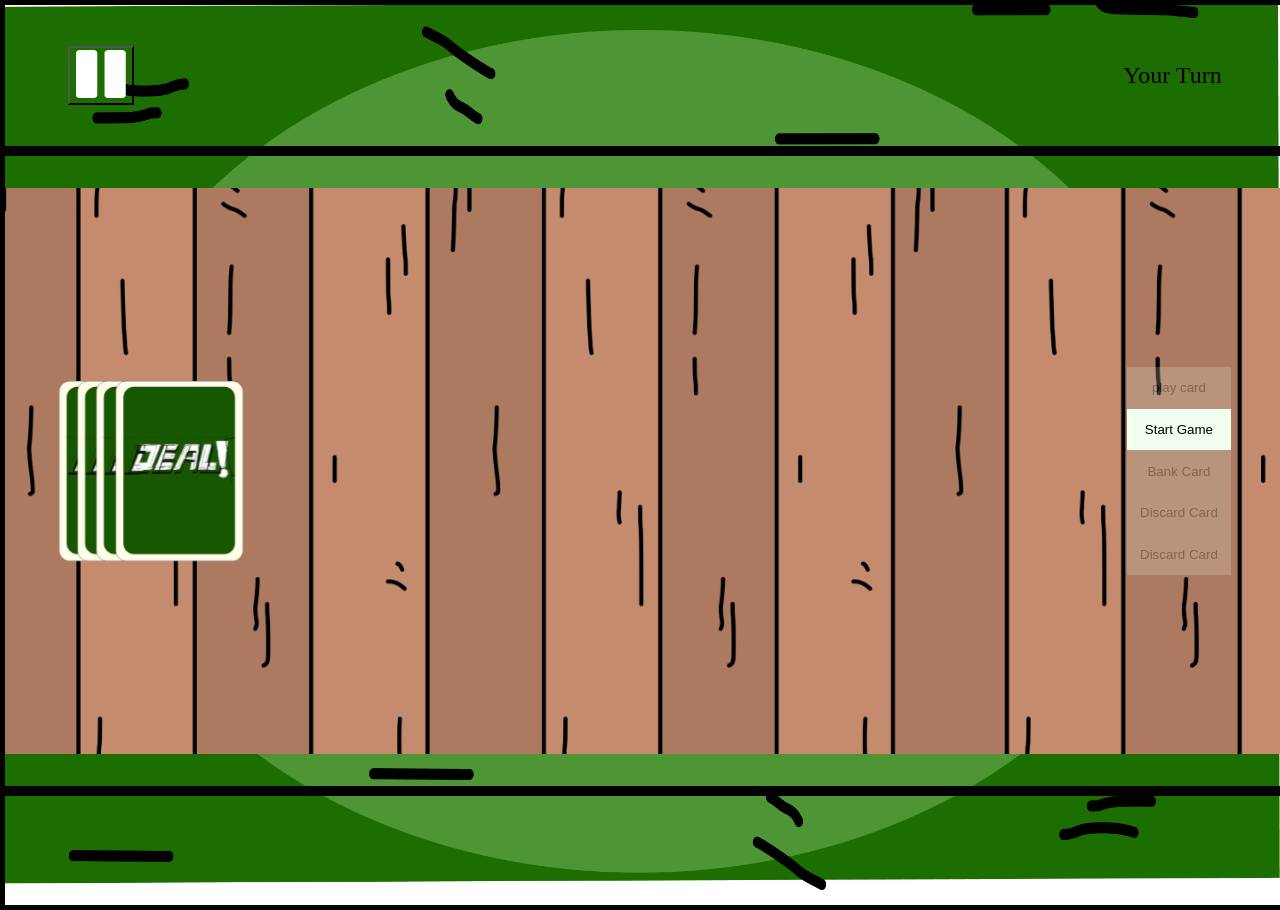
==== index.html @ 0b5c0829 "win, lose screen added, function added" ====
<!DOCTYPE html>
<html lang="en">
<head>
    <meta charset="UTF-8">
    <meta name="viewport" content="width=device-width, initial-scale=1.0">
    <title>Document</title>
    <link rel="stylesheet" href="styles/style.css">
    <link rel="stylesheet" href="styles/animations.css">
    <link rel="stylesheet" href="styles/card.css">
</head>
<body>

<header>

<button id="pause">
   <svg width="50" height="50" viewBox="0 0 165 159" fill="none" xmlns="http://www.w3.org/2000/svg">
<path fill-rule="evenodd" clip-rule="evenodd" d="M0.0474176 9.97415C0.0493301 4.48329 5.2744 0.0433863 11.7332 0.0414877L58.4626 0.0277511C64.9214 0.0258524 70.1434 4.46268 70.1415 9.95354L70.0931 148.963C70.0912 154.454 64.8661 158.893 58.4073 158.895L11.6779 158.909C10.1381 158.906 8.61443 158.646 7.19396 158.145C5.77349 157.644 4.48407 156.912 3.39943 155.99C2.31479 155.069 1.45619 153.975 0.872725 152.773C0.289256 151.571 -0.00764297 150.283 -0.000999512 148.983L0.0474176 9.97415ZM94.165 9.94648C94.1669 4.45562 99.392 0.0157194 105.851 0.0138208L152.58 8.41673e-05C159.039 -0.00181447 164.261 4.43501 164.259 9.92587L164.211 148.935C164.209 154.426 158.984 158.866 152.525 158.868L105.795 158.881C104.256 158.878 102.732 158.618 101.312 158.118C99.8911 157.617 98.6017 156.885 97.517 155.963C96.4324 155.041 95.5738 153.948 94.9903 152.745C94.4068 151.543 94.1099 150.255 94.1166 148.956L94.165 9.94648Z" fill="white"/>
</svg>

</button>

<article>
      <h1>Your Turn</h1>
   <p id="bank"></p>
</article>


</header>

<main>
 
   <!-- Deck of Cards -->
 <div id="deck">

 </div>
 
<!-- Action Cards -->
<section id="discard" style="width: 20%; height: 40%;">

</section>
<!-- <section class="bank"></section> -->

<section id="players_properties">
  <div class="properties" id="Computer">
           <!-- <div class="set"></div>  -->
  </div>
  
  <div class="properties" id="You"> 
       <!-- <div class="set"></div> -->
  </div>


</section>

<section id="ComputerHand" style="width: 70%; height: 15em;"></section>
<section id="hand"></section>

<div id="controls">  
  <button id="endturn_btn" class="disabled">end Turn</button>

  <button id="playcard_btn" class="disabled">play card</button>
  <button id="startgame_btn">Start Game</button>
  <button id="bankcard_btn" class="disabled">Bank Card</button>
  <button id="discard_btn" class="disabled">Discard Card</button>
  <button id="discard_btn" class="disabled">Discard Card</button>
  
</div>


</main>

                                    <!-- Displays and Popups -->

 <section class="overlay">
    <img class="screen" src="assets/screens/win.png" alt="">
 </section>

<!--------------------------------------- Templates ---------------------------->


<template id="cardtemplate" >

    <div class="deckcard card">
         <div class="deckcard-inner">
            <img src="assets/backcard.png" alt="card" class="backcard deckcard-back">
            <div style="position: relative;" class="frontcard deckcard-front">
              <p class="value top">3</p>
              <p class="value bottom">3</p>

              <div class="header">

                <div class="header-main">
                  <h3 class="name">Ventor Avenue</h3>

                </div>
              </div>

              <div class="sets">

              </div>
              
                  <!-- <img class="sets" src="./assets/card/sets.svg" alt="sets"> -->
                  <div class="rent flex-column">
                      <p class="value">1m</p>
                      <p class="value">3m</p>
                      <p class="value">5m</p>
                  </div>
            </div>
        </div>
    </div>

</template>


<script type="module" src="script/script.js"></script>
</body>
</html>
---- styles/style.css ----
@import url(https://fonts.googleapis.com/css?family=Pixelify+Sans:regular,500,600,700);

/* General */
body{
    height: 100vh;
    position: relative;
    background-image: url('../assets/grassgreen.png');
    background-size: 100% 100%;
    width:100%;
    background-repeat: no-repeat;
    row-gap: 1em;
    border: 5px solid black;

}

html,
body {
    margin: 0;
    padding: 0;
    width: 100%;
    height: 100%;
}

main{
    margin-top:20px;
    background-image: url('../assets/woodenboard.png');
    background-size: contain;
    background-repeat:repeat-x;
    background-position: center;
    height: 70%;
    width: 100%;
    z-index: 40;
    align-items: center;
}

main{
    display: flex;
    flex-direction: row;
    flex-wrap: nowrap;
    justify-content: space-evenly;
    border-top: 10px solid black;
    border-bottom: 10px solid black;
    margin: 0%;

}

main section{
    width: 35%;
    height: 100%;

}

header{
    position:sticky;
    top: 0%;
    width: 100%;
    height: 30%;
    padding: 2% 0%;

}


                                /* Control Buttons */

#controls{
    display: flex;
    flex-direction: column;
}

#controls button{
    padding: 1em;
    background-color: honeydew;
    border: lemonchiffon;
    z-index: 10;
    
}

#controls button.disabled{
    opacity: 0.2;
    pointer-events: none;
}

#controls button.enabled{
    opacity: 1;
    pointer-events:all;
}

#startgame_btn.disabled,
#endturn_btn{
    display: none;
}

#endturn_btn.enabled{
    display: block;
}

/* //onclick it should trasnform and scalle the card and stay there*/

.card.active{
    transform: scale(2);
    transform:translateY(2);
    justify-self: center;
    transition: transform 0.3s ease-in-out;
    transform-origin: center;
}
.card{
  background-color: transparent;
  width: 180px;
  height: 260px;
  perspective: 1000px; /* Remove this if you don't want the 3D effect */
  transition: ease-in-out 0.3s;
}


                                  /* Deck of Cards */
#deck{
    height: 180px;
    width: 100px;
    position: relative;
    background-image: url('../assets/deckcards.png');
    background-size: contain;
    background-repeat: no-repeat;
    
    padding-left: 8%;
}

/* .deckcard-front img,
.deckcard-back img {
    width: 100%;
    height: 100%;
    object-fit: cover;
    top: exact px;
    left: exact px;
} */



                                       /* Hand of Cards */
#hand , #ComputerHand{
  display: flex;
  justify-content: center;
  width: 60%;
  height: max-content;
}

#ComputerHand{
    position: fixed;
    top: 5%;
    left: 15%;
    z-index: -10;
    display: flex;
    width: 330vw;
}

#ComputerHand .card{
width: 120px;
height: 200px;
}

#hand{
    margin-top: 20px;
  position: fixed;
  bottom: -20%;
}

#hand .deckcard {
  margin-left: -60px; /* overlap */
  transition: transform 0.3s;
}

/* first card shouldn't shift left */
#hand .deckcard:first-child {
  margin-left: 0;
}

/* nice hover effect */
#hand .deckcard:hover {
  transform: translateY(-100px) scale(1.2);
  z-index: 10;
}



                                    /* properties */

#players_properties{
    display: flex;
    flex-direction: column;
    flex-wrap: none;
    justify-content: space-between;
    height: 80%;
    align-self: flex-start;
}
.properties{
    display: flex;
flex-direction: row;
flex-wrap: nowrap;
justify-content: end;
}

#Computer{
    transform: rotate(180deg);
}

.set{
    height: 5em;
    display: flex;
    justify-content: space-evenly;
    flex-direction: column;
    flex-wrap: nowrap;
}

.set .deckcard {
  margin-top: -60px; /* overlap */
  transition: transform 0.3s;
  pointer-events: none;
}

.set .deckcard.clickable {
  pointer-events: all;
}
                                          /* Header */

header{
    text-align: center;
    display: flex;
    flex-direction: row;
    justify-content: space-evenly;
    align-items: center;

    margin-top: 0%;
    width: 100%;
    height: 10vh;
    

    }

header #pause svg{
    width:50px;
    height:50px;
}

header button{
    background-color: transparent;
}


header article{
    width: 80%;
    text-align: end;
}




h1{
    font-weight: lighter;
}



/* Screens */

.overlay{
    width: 100%;
    height: 100%;
    position: absolute;
    top: 0%;
    left: 0%;
    z-index: -5;
    /* opacity: 0; */
    background-color:rgb(0, 0, 0,0.6);
    opacity: 0;
    transition: 0.4s ease-in-out;
}

.overlay.show{
    z-index: 100;
    opacity: 1;
}



.overlay .screen{
    transition: 1s ease-in-out;
    width: auto;
    height: 100%;
    width: 100%;
    object-fit: cover;
}
---- styles/animations.css ----
/* ================= Base Card ================= */

#deck .deckcard {
  width: 130px;
  height: 180px;
  perspective: 1000px;
}

/* Inner flip container */
.deckcard-inner {
  width: 100%;
  height: 100%;
  position: relative;
  transform-style: preserve-3d;
  transition: transform 0.6s;
}

/* Front & Back */
.deckcard-front,
.deckcard-back {
  position: absolute;
  width: 100%;
  height: 100%;
  backface-visibility: hidden;
}

/* Back = visible first */
.deckcard-back {
  transform: rotateY(0deg);
}

/* Front hidden until flipped */
.deckcard-front {
  transform: rotateY(180deg);
}

/* ================= Flip ================= */

.deckcard.flip .deckcard-inner {
  transform: rotateY(180deg);
}

/* ================= Deck ================= */

.deckcard.on-deck {
  margin: 0 auto;
  cursor: pointer;
}

/* ================= Hand ================= */

/* Player hand - show fronts */
.deckcard.in-hand:not(.hidden-card) .deckcard-inner {
    transform: rotateY(180deg);
}

.deckcard.in-hand:not(.hidden-card) .deckcard-back {
    display: none;
}

/* Computer hand - keep backs showing */
.deckcard.in-hand.hidden-card .deckcard-inner {
    transform: rotateY(0deg);
}

.deckcard.in-hand.hidden-card .deckcard-back {
    display: block;
}

/* ================= Sets[properties,bank,action] ================= */

/* Always show front in hand */
.deckcard.in-set .deckcard-inner {
  transform: rotateY(180deg);

}

/* Hide back completely */
.deckcard.in-set .deckcard-back {
  display: none;
}

.deckcard.in-set .frontcard {
  width: auto;
  height: 100%;
  font-size: 0.3em;
}


.properties .deckcard {
  width: 85px;
  height: 120px;
  perspective: 1000px;
}

#discard .deckcard{
  width: 130px;
  height: 180px;
}

/* ================= Active ================= */

.deckcard.active {
  transform: translateY(-100px);
  z-index: 10;
}

/* ================= Zoom ================= */

.deckcard.zoomed {
  transform: scale(2);
  transition: transform 0.5s;
}
---- styles/card.css ----
@import url(https://fonts.googleapis.com/css?family=Piazzolla:100,200,300,regular,500,600,700,800,900,100italic,200italic,300italic,italic,500italic,600italic,700italic,800italic,900italic);


/* Default look */
.deckcard {
  --fill-color: rgb(146, 123, 156); /* fallback */
}

.deckcard .stack,
.deckcard .header {
  fill: var(--fill-color);
}

/* Property colors */
.deckcard.brown { --fill-color: rgb(156, 104, 104); }
.deckcard.lightblue { --fill-color: lightblue; }
.deckcard.pink { --fill-color: pink; }
.deckcard.orange { --fill-color: orange; }
.deckcard.red { --fill-color: red; }
.deckcard.yellow { --fill-color: yellow; }
.deckcard.green { --fill-color: green; }
.deckcard.darkblue { --fill-color: darkblue; }

/* Special cards */
.deckcard.money { --fill-color: seagreen; }
.deckcard.action { --fill-color: rgb(156, 104, 104); }
/* Wildcard deckcard */
.deckcard.wildcard .header,
.deckcard.deckcard .stack,
.deckcard.deckcard .cardvalue{
    display: none;
}



/* Genegeral Card Styling */

.frontcard{
    background-image: url('../assets/card/base.png');
    background-size: cover;
    width: 15em;
    height: 21em;
    font-family: 'Piazzolla';
    color: black;
}

.frontcard .value{
    font-size: 2.3em;
    padding: 0%;
    margin: 0%;
    position: absolute;
}

.value.top{
    top: 0%;
    left: 10%;
}

.value.bottom{
    bottom: 0%;
    right: 10%;
}

.flex-column{
    display: flex;
    flex-direction: column;
    justify-content: space-evenly;
}

.header{
    top: 0%;
    width: 100%;
    right: 0%;
    height: 25%;
    position: absolute;

}

.header .name{
    width: 100%;
    text-align: center;
    padding-left: 5%;
    z-index: 5;
}

.header-main{
    position: relative;
    padding: 0%;
    margin: 0%;
    width: 95%;
    height: 100%;

}

.header svg{
  position: absolute;
  top: -14%;
  z-index: -1;
  right: 0%;
}

.frontcard .sets{
    position: absolute;
    height: 80%;
    left: 10%;
    bottom: -5%;
}

.frontcard svg{
  width: inherit;
  height: inherit;
  padding: 0%;
}

.frontcard .rent{
    position: absolute;
    height: 80%;
    right: 30%;
    bottom: 5%;
}

.rent .value{
    position: relative;
}
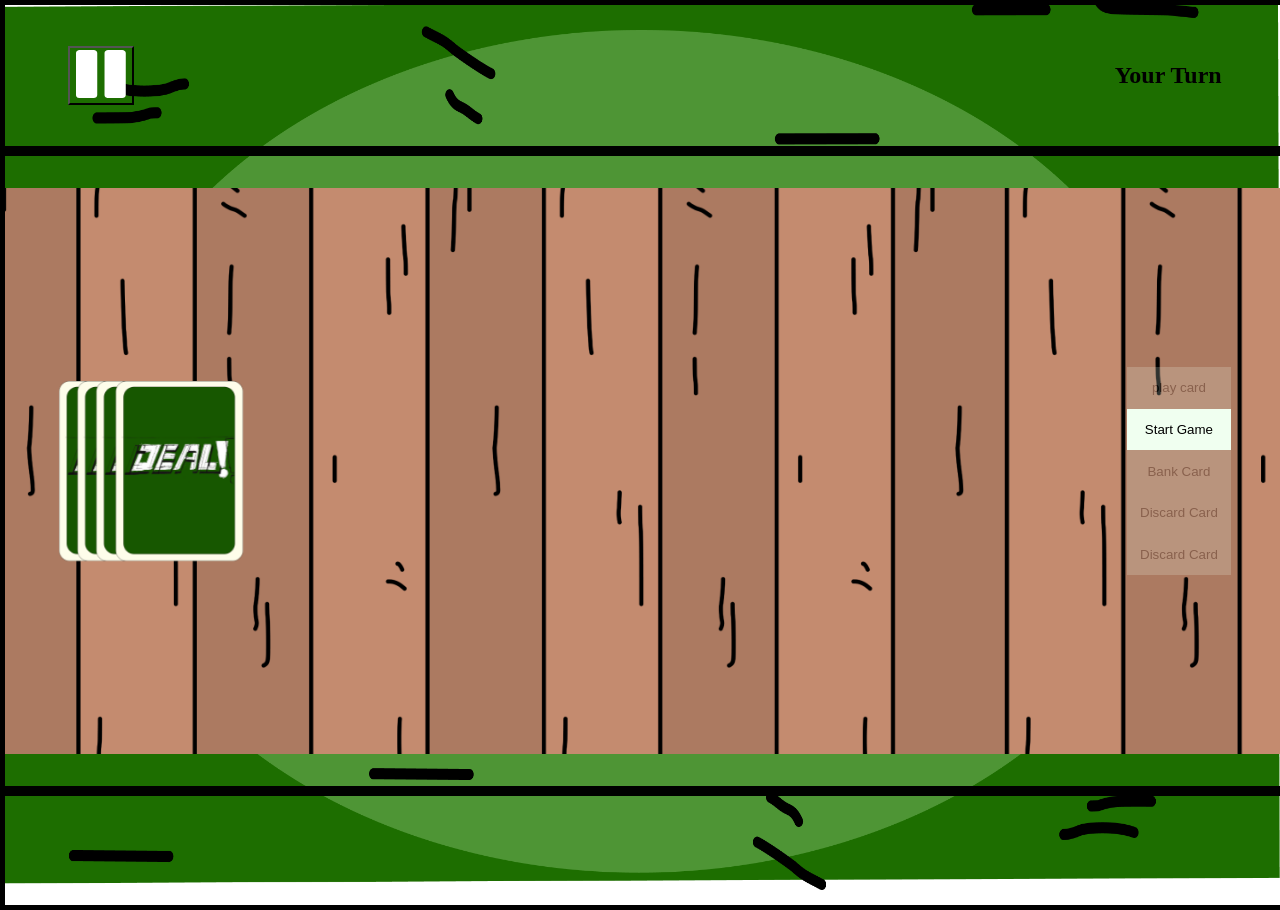
==== commit 6900b954: "card ui implementation 1/3, action card illustrations added, categories added, card ammounts tweaked" ====
--- a/index.html
+++ b/index.html
@@ -95,16 +95,23 @@
                 </div>
               </div>
 
-              <div class="sets">
+              <div class="main">
+                  <div class="sets">
 
+                  </div>
+                
+                  <div class="rent flex-column">
+                        <p class="value">1m</p>
+                        <p class="value">3m</p>
+                        <p class="value">5m</p>
+                  </div>
+
+                <!-- Action, Temp -->
+                  <img src="" alt="" class="illustration">
+                  <img style="z-index: 30;" src="" alt="" class="bottom">
+                  <p class="description" style="z-index: 30;"></p>
               </div>
-              
-                  <!-- <img class="sets" src="./assets/card/sets.svg" alt="sets"> -->
-                  <div class="rent flex-column">
-                      <p class="value">1m</p>
-                      <p class="value">3m</p>
-                      <p class="value">5m</p>
-                  </div>
+
             </div>
         </div>
     </div>
--- a/styles/style.css
+++ b/styles/style.css
@@ -1,5 +1,4 @@
-@import url(https://fonts.googleapis.com/css?family=Pixelify+Sans:regular,500,600,700);
-
+@import url(https://fonts.googleapis.com/css?family=Fredoka:100,light);
 /* General */
 body{
     height: 100vh;
@@ -114,6 +113,7 @@
 
                                   /* Deck of Cards */
 #deck{
+    z-index: 50;
     height: 180px;
     width: 100px;
     position: relative;
@@ -218,6 +218,11 @@
 
 .set .deckcard.clickable {
   pointer-events: all;
+  
+  -webkit-box-shadow:0px 0px 71px 6px  rgba(124, 32, 166, 0.74);
+-moz-box-shadow: 0px 0px 71px 6px rgba(131, 36, 176, 0.74);
+box-shadow: 0px 0px 71px 6px rgba(150, 36, 202, 0.74);
+  margin: 0em 1em;
 }
                                           /* Header */
 
@@ -252,11 +257,10 @@
 
 
 
-
-h1{
-    font-weight: lighter;
-}
-
+                                                            /* Discard Pile */
+#discard{
+        transform: rotate(-20deg);
+}
 
 
 /* Screens */
--- a/styles/animations.css
+++ b/styles/animations.css
@@ -101,7 +101,7 @@
 /* ================= Active ================= */
 
 .deckcard.active {
-  transform: translateY(-100px);
+  transform: translateY(-200px);
   z-index: 10;
 }
 
--- a/styles/card.css
+++ b/styles/card.css
@@ -1,5 +1,3 @@
-@import url(https://fonts.googleapis.com/css?family=Piazzolla:100,200,300,regular,500,600,700,800,900,100italic,200italic,300italic,italic,500italic,600italic,700italic,800italic,900italic);
-
 
 /* Default look */
 .deckcard {
@@ -12,7 +10,7 @@
 }
 
 /* Property colors */
-.deckcard.brown { --fill-color: rgb(156, 104, 104); }
+.deckcard.brown { --fill-color: rgb(152, 152, 152); }
 .deckcard.lightblue { --fill-color: lightblue; }
 .deckcard.pink { --fill-color: pink; }
 .deckcard.orange { --fill-color: orange; }
@@ -38,14 +36,17 @@
 .frontcard{
     background-image: url('../assets/card/base.png');
     background-size: cover;
-    width: 15em;
+    object-fit: cover;
+    width: 14em;
     height: 21em;
-    font-family: 'Piazzolla';
+    font-family: 'Fredoka';
     color: black;
+    border-radius: 1em;
+
 }
 
 .frontcard .value{
-    font-size: 2.3em;
+    font-size: 3em;
     padding: 0%;
     margin: 0%;
     position: absolute;
@@ -53,7 +54,7 @@
 
 .value.top{
     top: 0%;
-    left: 10%;
+    left: 5%;
 }
 
 .value.bottom{
@@ -68,11 +69,13 @@
 }
 
 .header{
+
+    position: absolute;
     top: 0%;
-    width: 100%;
-    right: 0%;
-    height: 25%;
-    position: absolute;
+    width: 78%;
+    right: 1%;
+    height: 15%;
+    z-index: 5;
 
 }
 
@@ -81,7 +84,17 @@
     text-align: center;
     padding-left: 5%;
     z-index: 5;
+    color: white;
+    text-wrap: wrap;
+     
 }
+
+#hand .name{
+      font-size: clamp(1.4rem, 1vw, 3rem);   
+  
+}
+
+/* Font size changes depending weither iys a property or action */
 
 .header-main{
     position: relative;
@@ -123,5 +136,64 @@
     position: relative;
 }
 
+.frontcard .main{
+    width: 100%;
+    height: 100%;
+    position: relative;
+    margin: 0%;
+    padding: 0%;
 
 
+}
+.frontcard .main-bg{
+    position: absolute;
+    width: 90%;
+    top: -2%;
+    left: 5%;
+
+}
+
+.main .illustration{
+    width: 95%;
+    position: absolute;
+    left: 0%;
+    top: 4%;
+    z-index: 10;
+}
+
+.illustration.rent,
+.illustration.money{
+    width: 60%;
+    height: auto;
+    top: 20%;
+    left: 20%;
+}
+
+.illustration.rent{
+    padding: 2%;
+    border: 4px solid;
+border-radius: 100%;
+    
+}
+
+
+.main .bottom{
+    bottom: 8%;
+    width: 90%;
+    left: 5%;
+    position: absolute;
+}
+
+.main .description{
+    position: absolute;
+    bottom: 10%;
+    color: black;
+    width: 70%;
+    left: 10%;
+}
+
+.description.money{
+    font-size: 4em;
+    bottom: 0%;
+    left: 20%;
+}
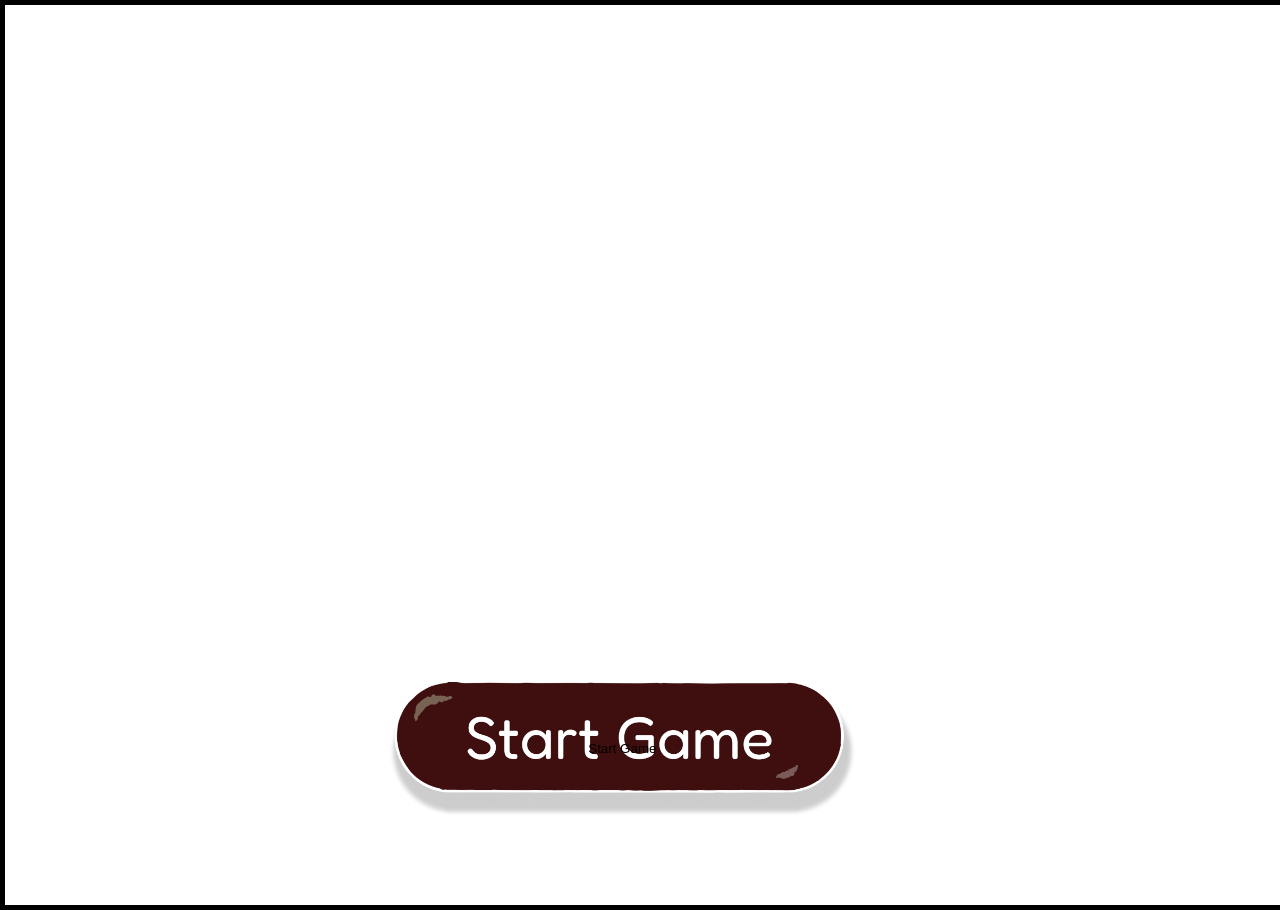
==== commit 4d9750ea: "win and lose screen UI updated, overview panel in progress" ====
--- a/index.html
+++ b/index.html
@@ -4,120 +4,14 @@
     <meta charset="UTF-8">
     <meta name="viewport" content="width=device-width, initial-scale=1.0">
     <title>Document</title>
-    <link rel="stylesheet" href="styles/style.css">
-    <link rel="stylesheet" href="styles/animations.css">
-    <link rel="stylesheet" href="styles/card.css">
+    <link rel="stylesheet" href="./styles/style.css">
 </head>
-<body>
+<body id="home-bg">
 
-<header>
+<a href="./game.html">
+    <button id="startgame_btn">Start Game</button>
 
-<button id="pause">
-   <svg width="50" height="50" viewBox="0 0 165 159" fill="none" xmlns="http://www.w3.org/2000/svg">
-<path fill-rule="evenodd" clip-rule="evenodd" d="M0.0474176 9.97415C0.0493301 4.48329 5.2744 0.0433863 11.7332 0.0414877L58.4626 0.0277511C64.9214 0.0258524 70.1434 4.46268 70.1415 9.95354L70.0931 148.963C70.0912 154.454 64.8661 158.893 58.4073 158.895L11.6779 158.909C10.1381 158.906 8.61443 158.646 7.19396 158.145C5.77349 157.644 4.48407 156.912 3.39943 155.99C2.31479 155.069 1.45619 153.975 0.872725 152.773C0.289256 151.571 -0.00764297 150.283 -0.000999512 148.983L0.0474176 9.97415ZM94.165 9.94648C94.1669 4.45562 99.392 0.0157194 105.851 0.0138208L152.58 8.41673e-05C159.039 -0.00181447 164.261 4.43501 164.259 9.92587L164.211 148.935C164.209 154.426 158.984 158.866 152.525 158.868L105.795 158.881C104.256 158.878 102.732 158.618 101.312 158.118C99.8911 157.617 98.6017 156.885 97.517 155.963C96.4324 155.041 95.5738 153.948 94.9903 152.745C94.4068 151.543 94.1099 150.255 94.1166 148.956L94.165 9.94648Z" fill="white"/>
-</svg>
-
-</button>
-
-<article>
-      <h1>Your Turn</h1>
-   <p id="bank"></p>
-</article>
-
-
-</header>
-
-<main>
- 
-   <!-- Deck of Cards -->
- <div id="deck">
-
- </div>
- 
-<!-- Action Cards -->
-<section id="discard" style="width: 20%; height: 40%;">
-
-</section>
-<!-- <section class="bank"></section> -->
-
-<section id="players_properties">
-  <div class="properties" id="Computer">
-           <!-- <div class="set"></div>  -->
-  </div>
-  
-  <div class="properties" id="You"> 
-       <!-- <div class="set"></div> -->
-  </div>
-
-
-</section>
-
-<section id="ComputerHand" style="width: 70%; height: 15em;"></section>
-<section id="hand"></section>
-
-<div id="controls">  
-  <button id="endturn_btn" class="disabled">end Turn</button>
-
-  <button id="playcard_btn" class="disabled">play card</button>
-  <button id="startgame_btn">Start Game</button>
-  <button id="bankcard_btn" class="disabled">Bank Card</button>
-  <button id="discard_btn" class="disabled">Discard Card</button>
-  <button id="discard_btn" class="disabled">Discard Card</button>
-  
-</div>
-
-
-</main>
-
-                                    <!-- Displays and Popups -->
-
- <section class="overlay">
-    <img class="screen" src="assets/screens/win.png" alt="">
- </section>
-
-<!--------------------------------------- Templates ---------------------------->
-
-
-<template id="cardtemplate" >
-
-    <div class="deckcard card">
-         <div class="deckcard-inner">
-            <img src="assets/backcard.png" alt="card" class="backcard deckcard-back">
-            <div style="position: relative;" class="frontcard deckcard-front">
-              <p class="value top">3</p>
-              <p class="value bottom">3</p>
-
-              <div class="header">
-
-                <div class="header-main">
-                  <h3 class="name">Ventor Avenue</h3>
-
-                </div>
-              </div>
-
-              <div class="main">
-                  <div class="sets">
-
-                  </div>
-                
-                  <div class="rent flex-column">
-                        <p class="value">1m</p>
-                        <p class="value">3m</p>
-                        <p class="value">5m</p>
-                  </div>
-
-                <!-- Action, Temp -->
-                  <img src="" alt="" class="illustration">
-                  <img style="z-index: 30;" src="" alt="" class="bottom">
-                  <p class="description" style="z-index: 30;"></p>
-              </div>
-
-            </div>
-        </div>
-    </div>
-
-</template>
-
+</a>
 
 <script type="module" src="script/script.js"></script>
 </body>
--- a/styles/style.css
+++ b/styles/style.css
@@ -257,38 +257,132 @@
 
 
 
-                                                            /* Discard Pile */
+/* Discard Pile */
 #discard{
         transform: rotate(-20deg);
 }
 
-
-/* Screens */
-
+                                            /* Screens */
+
+/* WIn Lose Screen */
 .overlay{
-    width: 100%;
-    height: 100%;
+    background-image: url('/assets/screens/image.png');
+    background-size: 100%;
+    background-position: top;
+    border: black solid 4px;
+
+    overflow: hidden;
+    justify-content: space-around;
+    transition: background-size 0.4s ease-in-out;
+    width: 100%;
+    height: 100vh;
+    padding: 0%;
     position: absolute;
     top: 0%;
     left: 0%;
-    z-index: -5;
-    /* opacity: 0; */
-    background-color:rgb(0, 0, 0,0.6);
+    z-index: -1;
     opacity: 0;
-    transition: 0.4s ease-in-out;
+}
+
+.overlay .screen,
+.overlay #overview{
+    position: absolute;
+}
+
+.screen{
+    width: 100%;
+    height: auto;
+    left: -10%;
+    top: -15%;
+
+}
+
+#overview{
+    left: 3%;
+    top: 7%;
+
+    display: flex;
+    flex-direction: column;
+    row-gap: 0.2em;
+    align-items: center;
+    transform: translateY(40em);
+    width: 36%;
+    height: 85%;
+    background-size: cover;
+    background-repeat: no-repeat;
+    background-image: url(/assets/components/overview-bg.png);
 }
 
 .overlay.show{
     z-index: 100;
+    transition: opacity 0.4s ease 0.4s;
     opacity: 1;
-}
-
-
-
-.overlay .screen{
-    transition: 1s ease-in-out;
-    width: auto;
+    background-size: 180%;
+}
+
+.overlay.show #overview{
+    transition:1.4s ease 1.6s;
+    transform: none;
+}
+
+.overlay.show .screen{
+    transition: opacity 1.4s ease 1.6s;
+    left: 0%;
+    top: 0%;
+    opacity: 0;
+}
+
+#overview button{
+     border: none;
+    background-color: transparent;
+    background-position: center;
+    background-size: cover;
+    cursor: pointer;
+    width: 20em;
+    height: 5em;
+    transition: 0.3s ease-in-out;
+}
+
+#play-btn{
+    background-image: url('/assets/components/play-btn.png');
+}
+
+#home-btn{
+    background-image: url('/assets/components/home-btn.png');
+}
+
+
+
+
+/* Home Screen */
+#home-bg{
+    background-image: url('/assets/screens/load.png');
+    background-position: center;
+    background-size: cover;
+    width: 100%;
     height: 100%;
-    width: 100%;
-    object-fit: cover;
-}+}
+
+#home-bg button{
+    background-image: url('/assets/components/startbg.png');
+    height: 10em;
+    width: 35em;
+}
+
+#home-bg button,
+#overview button{
+     border: none;
+    background-color: transparent;
+    background-position: center;
+    background-size: cover;
+    cursor: pointer;
+    position: absolute;
+    bottom: 10%;
+    left: 30%;
+    transition: 0.3s ease-in-out;
+}
+
+#home-bg button:hover{
+    transform: translateY(-20px);
+    transition: 0.3s ease-in-out;
+}
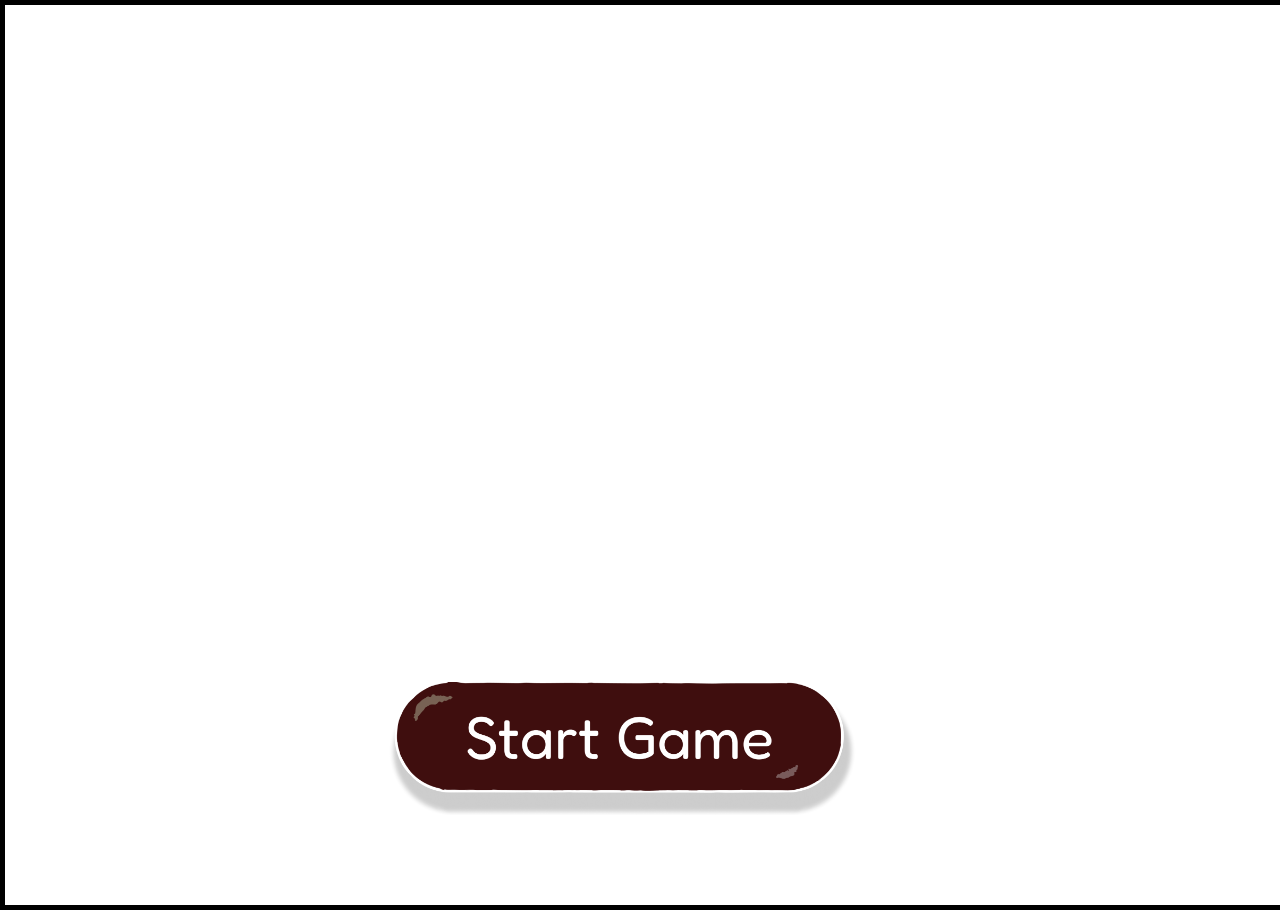
==== commit 767f2aea: "mobile view added" ====
--- a/index.html
+++ b/index.html
@@ -4,12 +4,12 @@
     <meta charset="UTF-8">
     <meta name="viewport" content="width=device-width, initial-scale=1.0">
     <title>Document</title>
-    <link rel="stylesheet" href="./styles/style.css">
+    <link rel="stylesheet" href="styles/style.css">
 </head>
 <body id="home-bg">
 
 <a href="./game.html">
-    <button id="startgame_btn">Start Game</button>
+    <button id="startgame_btn"></button>
 
 </a>
 
--- a/styles/style.css
+++ b/styles/style.css
@@ -4,11 +4,13 @@
     height: 100vh;
     position: relative;
     background-image: url('../assets/grassgreen.png');
-    background-size: 100% 100%;
+    background-position: top;
+    background-size: cover 100%;
     width:100%;
     background-repeat: no-repeat;
     row-gap: 1em;
     border: 5px solid black;
+    font-family: 'Fredoka';
 
 }
 
@@ -24,7 +26,7 @@
     margin-top:20px;
     background-image: url('../assets/woodenboard.png');
     background-size: contain;
-    background-repeat:repeat-x;
+    background-repeat:repeat;
     background-position: center;
     height: 70%;
     width: 100%;
@@ -63,24 +65,39 @@
 
 #controls{
     display: flex;
-    flex-direction: column;
+    flex-direction: row;
+    width: 30%;
+    position: absolute;
+    left: 35%;
+    bottom: 30%;
+    justify-content: space-evenly;
 }
 
 #controls button{
-    padding: 1em;
-    background-color: honeydew;
-    border: lemonchiffon;
+    border-radius: 1em;
+  box-shadow: 0px 5px #645f5f;
+    background-size: 120% 150%;
+    background-position: center;
+    border: white 2px solid;
+    background-image: url('../assets/components/buttons-bg.png');
+    padding:0.5em;
     z-index: 10;
+    width: 30%;
+    cursor: pointer;
     
 }
 
 #controls button.disabled{
-    opacity: 0.2;
+    opacity: 0.5;
     pointer-events: none;
+    box-shadow: none;
+    border-color: transparent;
+
 }
 
 #controls button.enabled{
     opacity: 1;
+    border: black solid 2px;
     pointer-events:all;
 }
 
@@ -89,8 +106,45 @@
     display: none;
 }
 
+#startgame_btn,
+#endturn_btn{
+    width: 15em;
+     border: none;
+    background-color: transparent;
+    background-position: center;
+    background-size: cover;
+    cursor: pointer;
+
+    transition: 0.3s ease-in-out;
+    padding: 2em;
+    border-radius: 1em;
+}
+#startgame_btn{
+    background-image: url('../assets/components/startbg.png');
+}
+#endturn_btn{
+    background-image: url('../assets/components/end-btn.png');
+
+}
+
 #endturn_btn.enabled{
     display: block;
+}
+
+
+
+#playcard_btn.enabled{
+    color: white;
+    border-color: white;
+    background-color: #6b705c;
+}
+
+#bankcard_btn.enabled{
+    background-color: #f6bd60;
+}
+
+#discard_btn.enabled{
+    background-color: #D65A5A;
 }
 
 /* //onclick it should trasnform and scalle the card and stay there*/
@@ -138,8 +192,9 @@
                                        /* Hand of Cards */
 #hand , #ComputerHand{
   display: flex;
+  width: 60%;
   justify-content: center;
-  width: 60%;
+
   height: max-content;
 }
 
@@ -149,12 +204,12 @@
     left: 15%;
     z-index: -10;
     display: flex;
-    width: 330vw;
+    width: 30vw;
 }
 
 #ComputerHand .card{
-width: 120px;
-height: 200px;
+width: 140px;
+height: 240px;
 }
 
 #hand{
@@ -192,6 +247,7 @@
     align-self: flex-start;
 }
 .properties{
+    max-width: 40vw;
     display: flex;
 flex-direction: row;
 flex-wrap: nowrap;
@@ -218,24 +274,34 @@
 
 .set .deckcard.clickable {
   pointer-events: all;
-  
-  -webkit-box-shadow:0px 0px 71px 6px  rgba(124, 32, 166, 0.74);
+  border: #645f5f solid 4px;
+  /* -webkit-box-shadow:0px 0px 71px 6px  rgba(124, 32, 166, 0.74);
 -moz-box-shadow: 0px 0px 71px 6px rgba(131, 36, 176, 0.74);
-box-shadow: 0px 0px 71px 6px rgba(150, 36, 202, 0.74);
-  margin: 0em 1em;
-}
-                                          /* Header */
+box-shadow: 0px 0px 71px 6px rgba(150, 36, 202, 0.74); */
+}
+
+.set .deckcard.clicked{
+  transform: translateY(30px) scale(1.5) rotate(180deg);
+
+}
+
+
+.set.clickable{
+  pointer-events: all;
+  border: #ff0000 solid 4px;  
+}
+                                 /* Header */
 
 header{
     text-align: center;
     display: flex;
     flex-direction: row;
-    justify-content: space-evenly;
+    justify-content: space-between;
     align-items: center;
 
     margin-top: 0%;
     width: 100%;
-    height: 10vh;
+    height: 5vh;
     
 
     }
@@ -251,8 +317,14 @@
 
 
 header article{
-    width: 80%;
+    text-wrap: nowrap;
+    width:20%;
     text-align: end;
+    padding-right: 1em;
+    backdrop-filter: blur(20px);
+    color: white;
+    border-radius: 2em;
+    border: white 1px solid;
 }
 
 
@@ -266,7 +338,7 @@
 
 /* WIn Lose Screen */
 .overlay{
-    background-image: url('/assets/screens/image.png');
+    background-image: url('../assets/screens/image.png');
     background-size: 100%;
     background-position: top;
     border: black solid 4px;
@@ -356,21 +428,22 @@
 
 /* Home Screen */
 #home-bg{
-    background-image: url('/assets/screens/load.png');
+    background-image: url('../assets/screens/load.png');
     background-position: center;
     background-size: cover;
+    background-repeat: no-repeat;
     width: 100%;
     height: 100%;
 }
 
 #home-bg button{
-    background-image: url('/assets/components/startbg.png');
+    background-image: url('../assets/components/startbg.png');
     height: 10em;
     width: 35em;
 }
 
-#home-bg button,
-#overview button{
+
+#home-bg button{
      border: none;
     background-color: transparent;
     background-position: center;
@@ -386,3 +459,90 @@
     transform: translateY(-20px);
     transition: 0.3s ease-in-out;
 }
+
+
+
+                                                        /* Mobile View */
+@media (max-width: 600px) and (orientation: portrait) {
+
+
+#home-bg{
+    background-image: url('../assets/screens/load-mobile.png');
+    background-position: center;
+    background-size: fill;
+}
+
+#home-bg button{
+    bottom: 40%;
+    left: 5%;
+    height: 8em;
+    width: 90%;
+}
+/* 
+#deck{
+    transform: rotate(-90deg);
+} */
+
+#hand{
+    margin-top: 20px;
+  position: fixed;
+  bottom: -5%;
+
+}
+#hand .deckcard {
+  margin-left: -40px; /* overlap */
+  transition: transform 0.3s;
+}
+
+#hand{
+    flex-wrap: wrap;
+    width: 100%;
+    height: 30%;
+    row-gap: -3em;
+    padding: 0%;
+}
+.card{
+  background-color: transparent;
+  width: max-content;
+  height:max-content;
+  perspective: 1000px; /* Remove this if you don't want the 3D effect */
+  transition: ease-in-out 0.3s;
+}
+
+#controls{
+    left: 0%;
+    width: 100%;
+}
+
+header article{
+    width:40%;
+}
+
+article h1{
+    font-size: 2em;
+}
+
+}
+
+
+@media (max-width: 900px) and (orientation: landscape) {
+
+
+.card{
+  background-color: transparent;
+  width: max-content;
+  height:max-content;
+  perspective: 1000px; /* Remove this if you don't want the 3D effect */
+  transition: ease-in-out 0.3s;
+}
+
+
+#hand .deckcard {
+  margin-left: -20px; /* overlap */
+  transition: transform 0.3s;
+}
+
+
+
+
+}
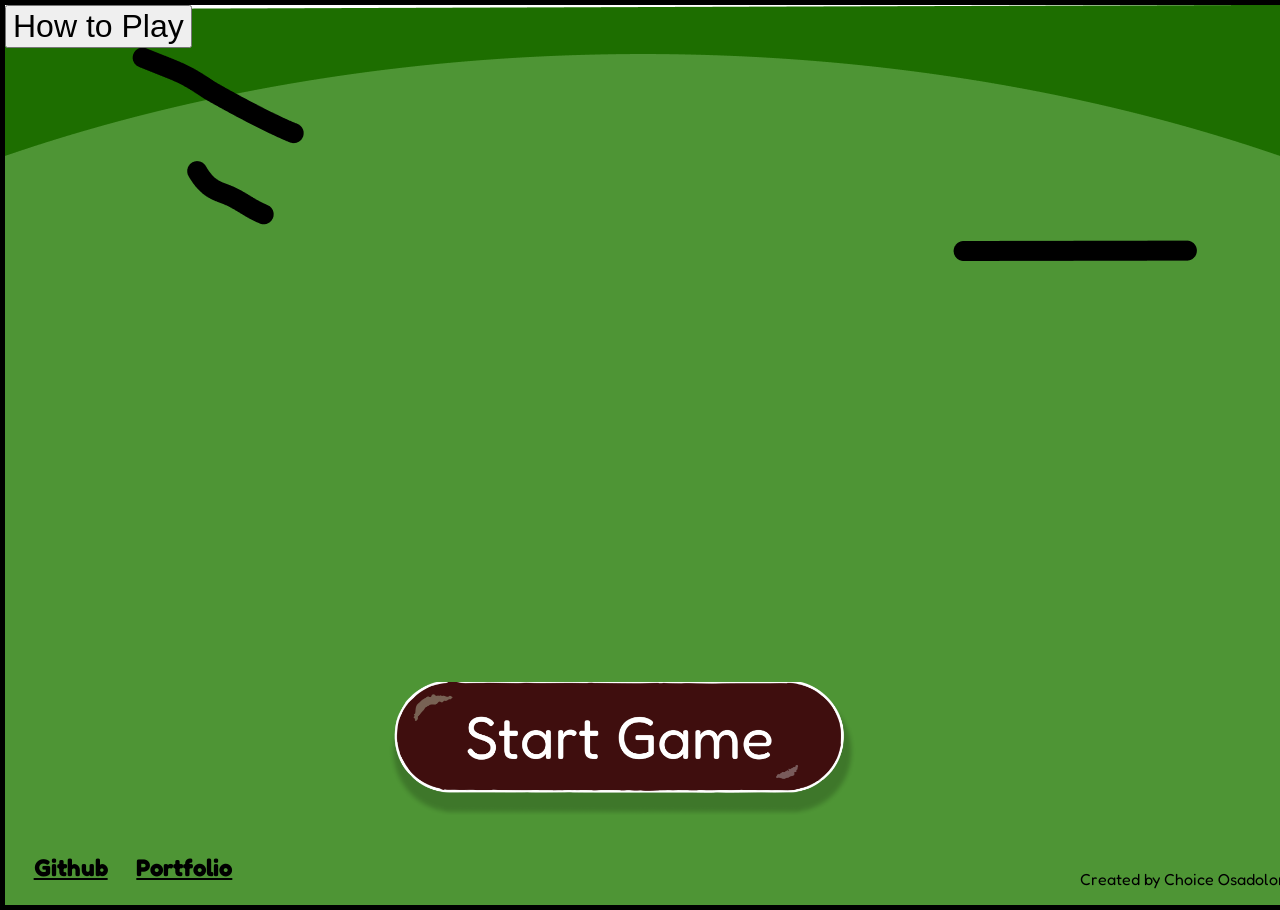
==== commit c1b02c34: "basic rules added, computer turn ammended and more logic applied, help from dev community -- agents " ====
--- a/index.html
+++ b/index.html
@@ -6,13 +6,71 @@
     <title>Document</title>
     <link rel="stylesheet" href="styles/style.css">
 </head>
-<body id="home-bg">
+<body>
 
+    <section id="home-bg">
 <a href="./game.html">
     <button id="startgame_btn"></button>
 
-</a>
+</a>        
+    </section>
 
+
+    <button command="show-modal" commandfor="my-dialog"  style="position: absolute; top: 0%; left: 0%; font-size: xx-large; color: black;">How to Play</button>
+
+        <dialog id="my-dialog" style="background-color: transparent;">
+
+        <div class="tab">
+  <button commandfor="my-dialog" command="close">Close</button>
+
+          <button class="tablinks" onclick="openCity(event, 'General')">General</button>
+          <button class="tablinks" onclick="openCity(event, 'Cards')">Cards</button>
+        </div>
+
+        <!-- Tab content -->
+        <div id="General" class="tabcontent" style="display: block;">
+          <img src="/assets/rules.png" alt="" style="width: 80%;">
+
+        </div>
+
+        <div id="Cards" class="tabcontent">
+          <img src="/assets/rules-pg2.png" alt="" style="width: 80%;">
+
+        </div>
+    </dialog>
+
+<footer style="position: absolute; bottom:0%; width: 100%; justify-content: space-between; " class="flex-row">
+    <nav class="flex-row" style="justify-content: space-evenly; width: 20%;">
+    <a href="https://github.com/Choice-Osadolor">Github</a>
+    <a href="https://choice-osadolor.github.io/Portfolio2026/">Portfolio</a>
+    </nav>
+    <p>Created by Choice Osadolor</p>
+
+
+</footer>
+
+<script>
+  function openCity(evt, cityName) {
+  // Declare all variables
+  var i, tabcontent, tablinks;
+
+  // Get all elements with class="tabcontent" and hide them
+  tabcontent = document.getElementsByClassName("tabcontent");
+  for (i = 0; i < tabcontent.length; i++) {
+    tabcontent[i].style.display = "none";
+  }
+
+  // Get all elements with class="tablinks" and remove the class "active"
+  tablinks = document.getElementsByClassName("tablinks");
+  for (i = 0; i < tablinks.length; i++) {
+    tablinks[i].className = tablinks[i].className.replace(" active", "");
+  }
+
+  // Show the current tab, and add an "active" class to the button that opened the tab
+  document.getElementById(cityName).style.display = "block";
+  evt.currentTarget.className += " active";
+}
+</script>
 <script type="module" src="script/script.js"></script>
 </body>
 </html>
--- a/styles/style.css
+++ b/styles/style.css
@@ -23,7 +23,7 @@
 }
 
 main{
-    margin-top:20px;
+    margin-top:50px;
     background-image: url('../assets/woodenboard.png');
     background-size: contain;
     background-repeat:repeat;
@@ -58,6 +58,17 @@
     height: 30%;
     padding: 2% 0%;
 
+}
+
+.flex-row{
+    display: flex;
+    flex-direction: row;
+}
+
+footer a{
+    color: black;
+    font-size: x-large;
+    font-weight: bold;
 }
 
 
@@ -264,6 +275,8 @@
     justify-content: space-evenly;
     flex-direction: column;
     flex-wrap: nowrap;
+
+    pointer-events: none;
 }
 
 .set .deckcard {
@@ -279,17 +292,20 @@
 -moz-box-shadow: 0px 0px 71px 6px rgba(131, 36, 176, 0.74);
 box-shadow: 0px 0px 71px 6px rgba(150, 36, 202, 0.74); */
 }
-
-.set .deckcard.clicked{
-  transform: translateY(30px) scale(1.5) rotate(180deg);
-
-}
-
-
 .set.clickable{
   pointer-events: all;
   border: #ff0000 solid 4px;  
 }
+.set .deckcard.clicked{
+  transform: translateY(30px) scale(1.5) rotate(180deg);
+
+}
+
+.set.clicked{
+  transform: translateY(30px) scale(1.5) rotate(180deg);
+}
+
+
                                  /* Header */
 
 header{
@@ -327,6 +343,48 @@
     border: white 1px solid;
 }
 
+#rules-btn{
+    border-radius: 1em;
+    padding: 1em 0em;
+    background-color:purple;
+    color: white;
+    width: 10%;
+}
+
+.tab {
+  overflow: hidden;
+  border: 1px solid #ccc;
+  background-color: #f1f1f1;
+}
+
+/* Style the buttons that are used to open the tab content */
+.tab button {
+  background-color: inherit;
+  float: left;
+  border: none;
+  outline: none;
+  cursor: pointer;
+  padding: 14px 16px;
+  transition: 0.3s;
+}
+
+/* Change background color of buttons on hover */
+.tab button:hover {
+  background-color: #ddd;
+}
+
+/* Create an active/current tablink class */
+.tab button.active {
+  background-color: #ccc;
+}
+
+/* Style the tab content */
+.tabcontent {
+  display: none;
+  padding: 6px 12px;
+  border: 1px solid #ccc;
+  border-top: none;
+}
 
 
 /* Discard Pile */
@@ -382,7 +440,7 @@
     height: 85%;
     background-size: cover;
     background-repeat: no-repeat;
-    background-image: url(/assets/components/overview-bg.png);
+    background-image: url('../assets/components/overview-bg.png');
 }
 
 .overlay.show{
